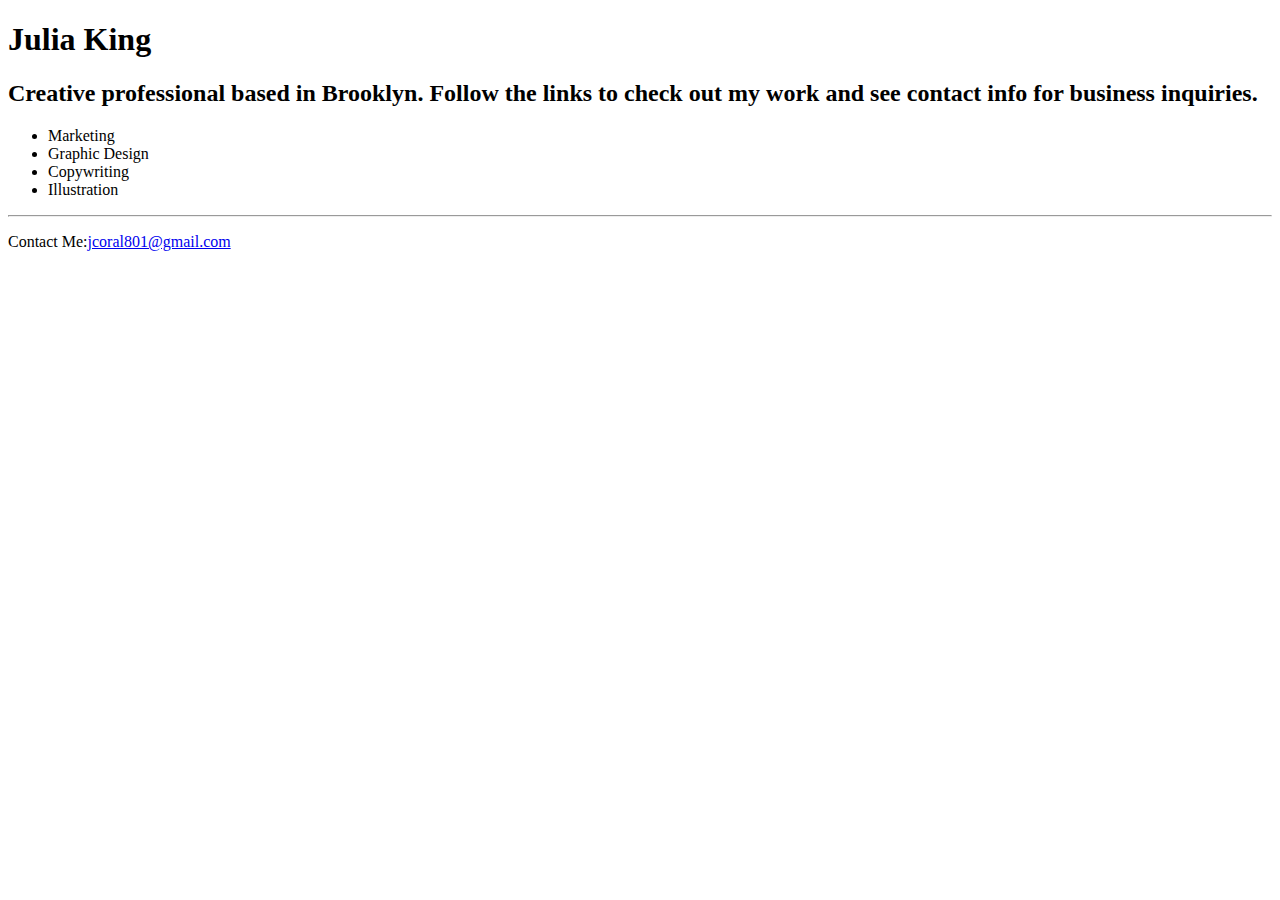
==== unit_4/index.html @ 0a1885bc "Unit_4" ====
<!DOCTYPE html>

<html>
  
  <head>
    <link rel="stylesheet" type="text/css" href="css/style.css">
  </head>
  
  <body>
    
    <h1>Julia King</h1>


    <h2>Creative professional based in Brooklyn. Follow the links to check out my work and see contact info for business inquiries.</h2>

    <p>

    <ul>
      <li>Marketing</li>
      <li>Graphic Design</li>
      <li>Copywriting</li>
      <li>Illustration</li>
    </ul>
  </p>

    
    <hr>
    <p>Contact Me:<a href="jcoral801@gmail.com">jcoral801@gmail.com</a></p>
    
  </body>
  
</html>
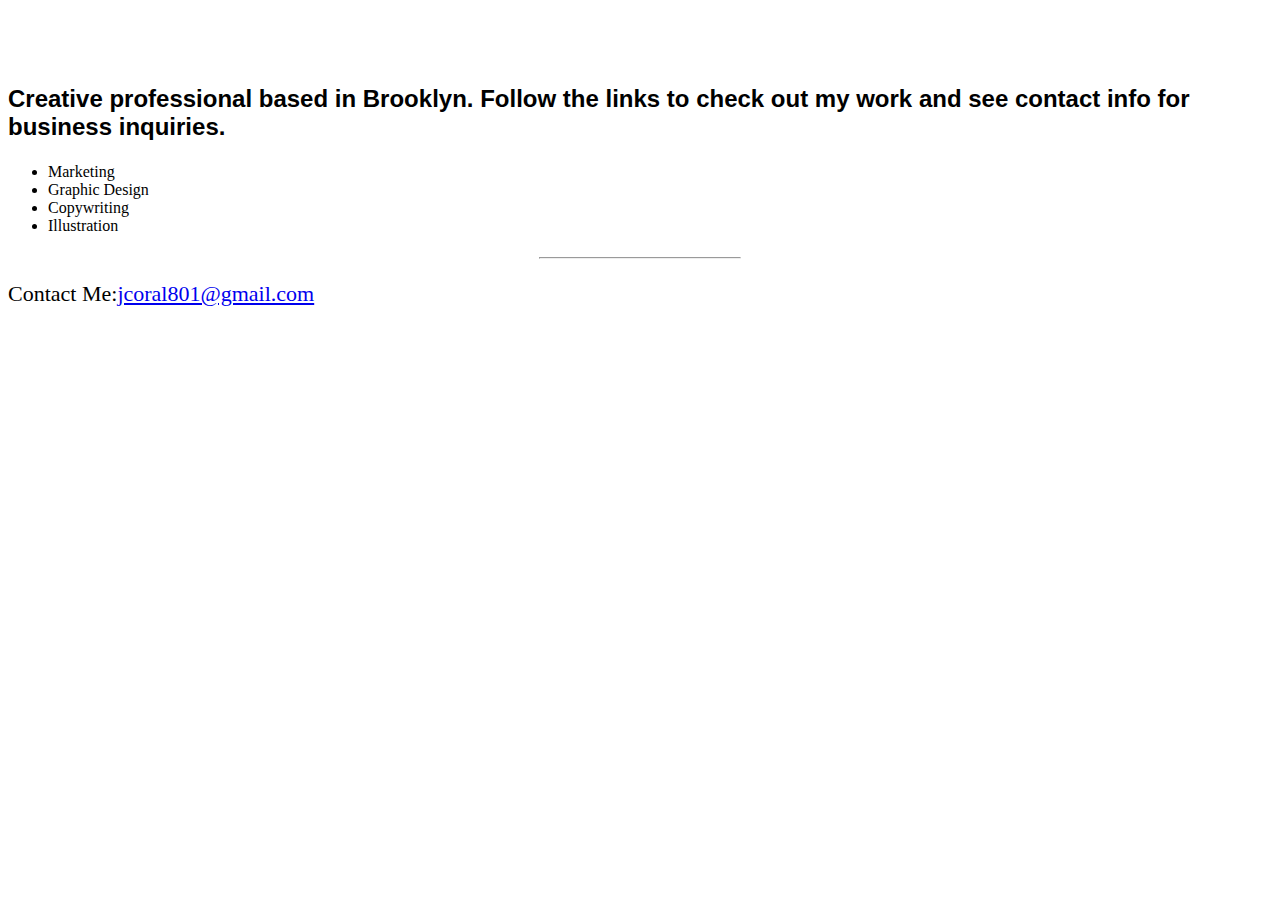
==== commit 3062d729: "update html" ====
--- a/unit_4/index.html
+++ b/unit_4/index.html
@@ -3,11 +3,11 @@
 <html>
   
   <head>
-    <link rel="stylesheet" type="text/css" href="css/style.css">
+    <link rel="stylesheet" type="text/css" href="CSS/style.css">
   </head>
   
   <body>
-    
+
     <h1>Julia King</h1>
 
 
--- a/unit_4/CSS/style.css
+++ b/unit_4/CSS/style.css
@@ -0,0 +1,18 @@
+ @import url('https://fonts.googleapis.com/css?family=PT+Serif&display=swap');
+h1 {
+  text-align: center;
+  background: url("https://www.facebook.com/photo.php?fbid=10204852842999514&set=a.1274608883970&type=3&theater");
+  background-size: : cover;
+  color: #fff;
+  font-family: 'PT Serif'
+ 
+}
+h2{
+	font-family: 'Helvetica'
+}
+hr {
+  width: 200px;
+}
+p {
+  font-size: 22px;
+}